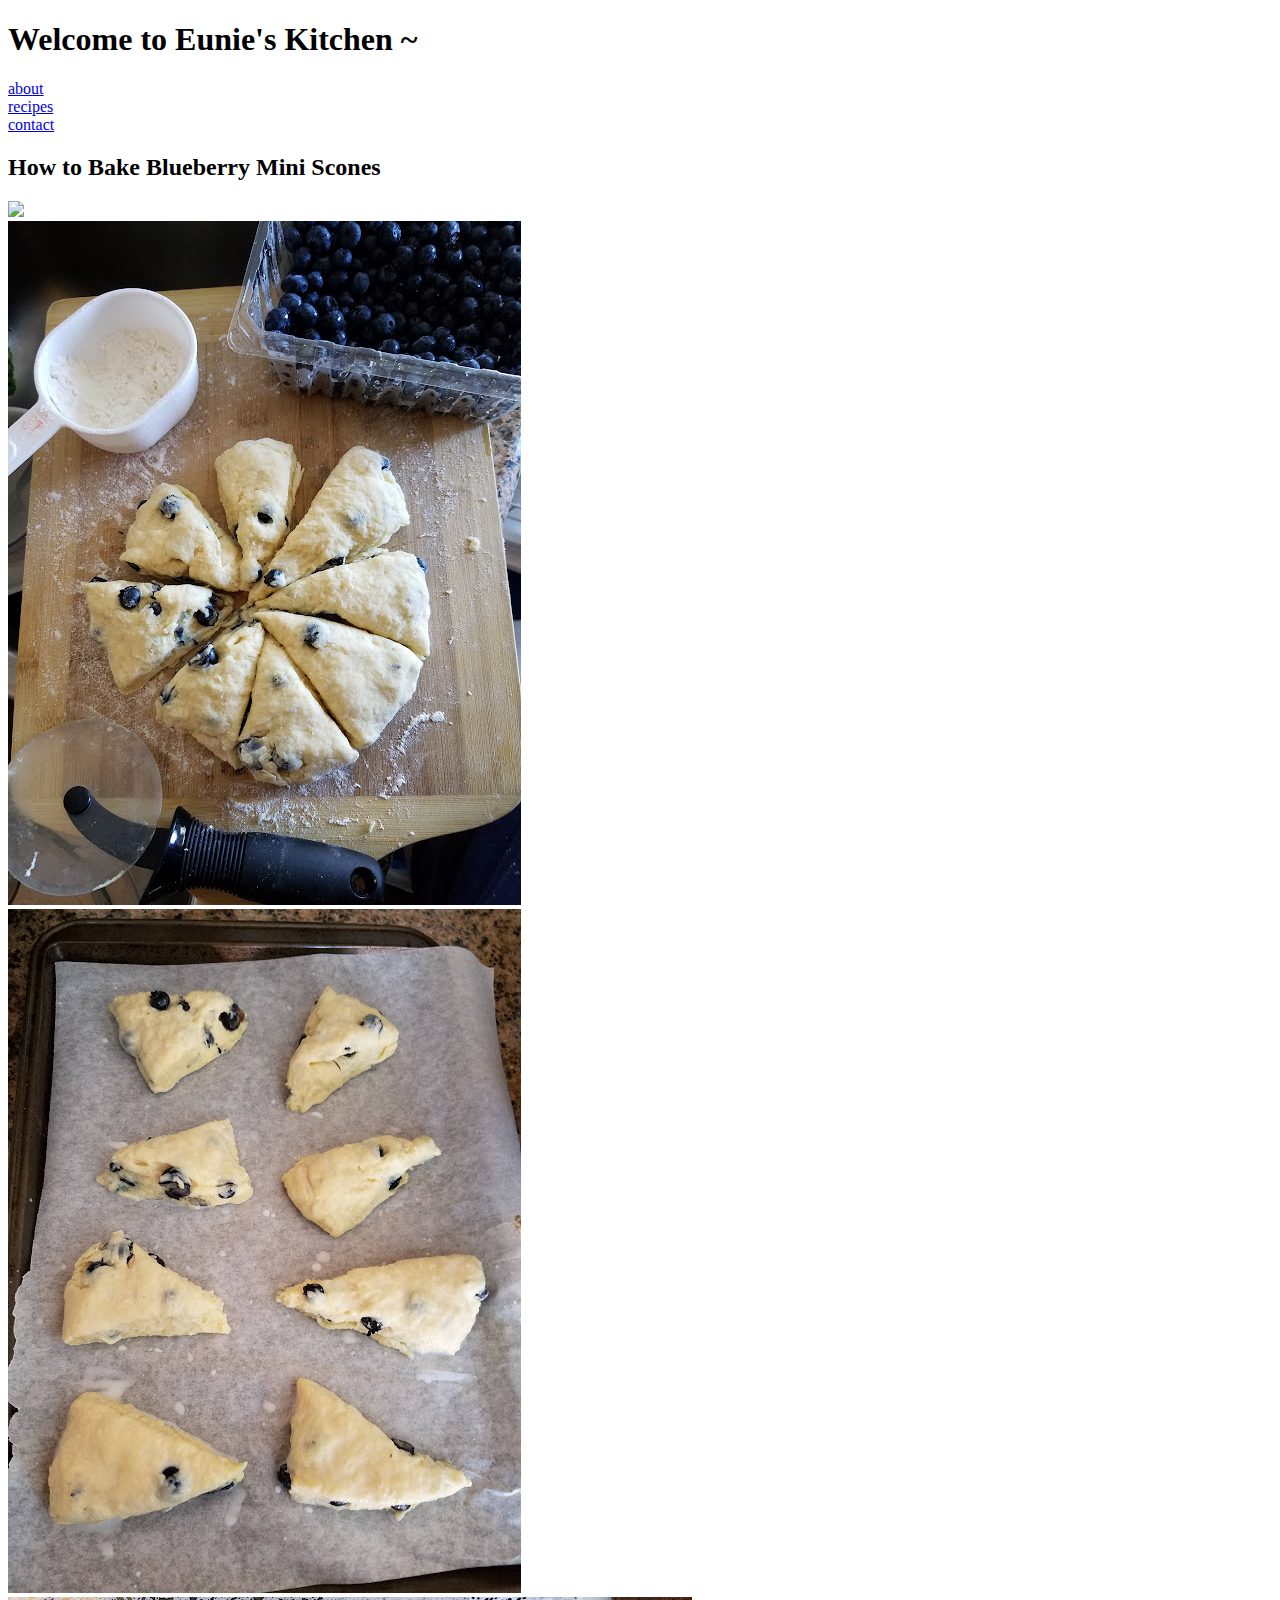
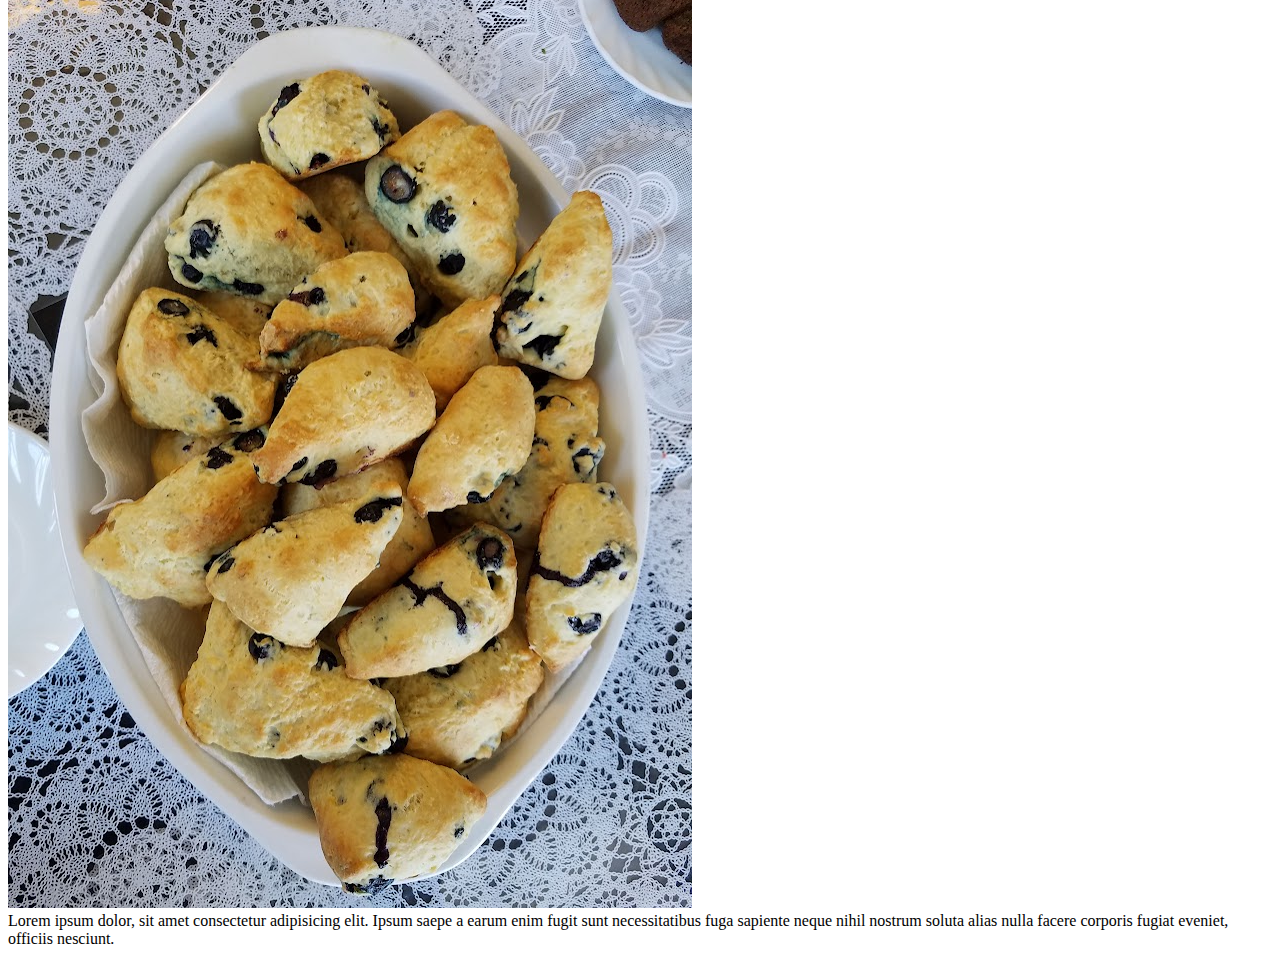
==== index.html @ 35f290cd "Update and rename W5.html to index.html" ====
<!DOCTYPE html>
<html lang="en">

<head>
  <meta charset="UTF-8">
  <meta name="viewport" content="width=device-width, initial-scale=1.0">
  <title>Eunie's Kitchen~</title>
  <link rel="stylesheet" href="CSS/styles.css">
  <link rel="preconnect" href="https://fonts.googleapis.com">
<link rel="preconnect" href="https://fonts.gstatic.com" crossorigin>
<link href="https://fonts.googleapis.com/css2?family=Roboto:ital,wght@0,300;0,500;1,700&display=swap" rel="stylesheet">
</head>

<body>
  <div class="container">
    <header>
      <h1>Welcome to Eunie's Kitchen ~ </h1>
    </header>
    <nav>
      <ui>
        <li><a href="#">about</a></li>
        <li><a href="#">recipes</a></li>
        <li><a href="#">contact</a></li>
      </ui>
    </nav>
<article>
    <h2>How to Bake Blueberry Mini Scones</h2>
</article>
   <main>
<div class="hero">
  <img src="images/Eunie's logo 3.jpg">
</div>
    </main>
    <aside>
<div class="left"><img src="images/Shapes Scones.jpg" alt=""></div>
<div class="middle"><img src="images/Bakeing Scones.jpg" alt=""></div>
<div class="right"><img src="images/Blueberry Mini Scones.jpg"alt=""></div>
   </aside>
   <footer>
     Lorem ipsum dolor, sit amet consectetur adipisicing elit. Ipsum saepe a earum enim fugit sunt necessitatibus fuga sapiente neque nihil nostrum soluta alias nulla facere corporis fugiat eveniet, officiis nesciunt.
   </footer>

  </div> 
 </body>
</html>
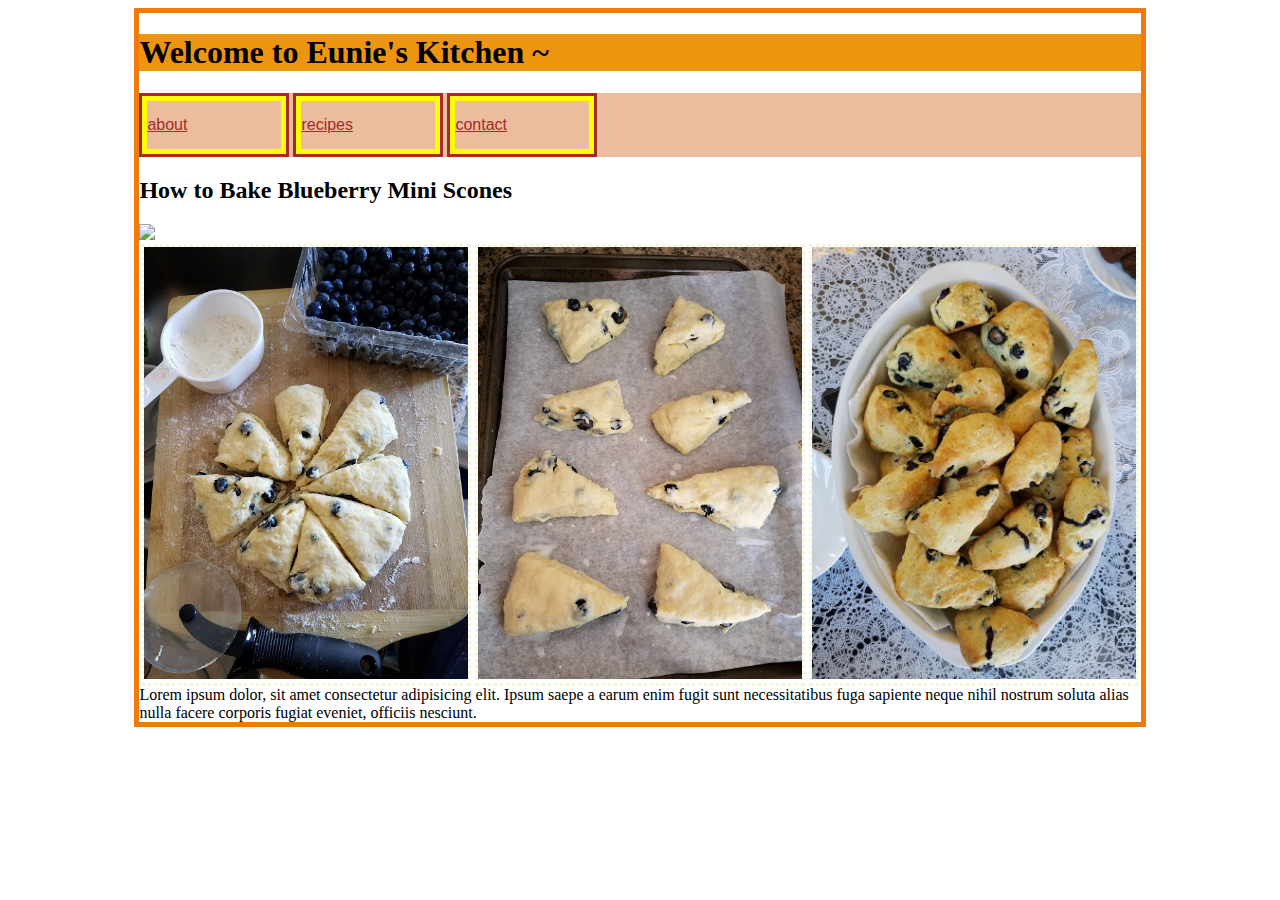
==== commit 3e22623b: "Update index.html" ====
--- a/index.html
+++ b/index.html
@@ -5,7 +5,7 @@
   <meta charset="UTF-8">
   <meta name="viewport" content="width=device-width, initial-scale=1.0">
   <title>Eunie's Kitchen~</title>
-  <link rel="stylesheet" href="CSS/styles.css">
+  <link rel="stylesheet" href="css/styles.css">
   <link rel="preconnect" href="https://fonts.googleapis.com">
 <link rel="preconnect" href="https://fonts.gstatic.com" crossorigin>
 <link href="https://fonts.googleapis.com/css2?family=Roboto:ital,wght@0,300;0,500;1,700&display=swap" rel="stylesheet">
--- a/css/styles.css
+++ b/css/styles.css
@@ -0,0 +1,54 @@
+
+*{
+  box-sizing: border-box;
+}   
+div.container{
+  border:5px solid rgb(241, 122, 10);
+  width: 80%;
+  margin: 0 auto;
+} 
+header{
+  background-color: rgb(238, 149, 16);
+  border-color: 3px brown;
+  text-shadow: 2cap gray;
+}
+.hero img{
+  width: 100%;
+}
+div.left, div.middle, div.right{
+  border: 3px dotted beige;
+  width: 33%; 
+
+}
+aside img{
+  width: 100%
+} 
+aside{
+  display: flex;
+  justify-content: space-around;
+}
+
+nav{
+  background-color: rgba(230, 173, 132, 0.808);
+}
+
+ul{
+  text-align: center;
+
+}
+li{
+  display: inline-block;
+  width: 150px;
+  border: 3px solid brown;
+  line-height: 3em;
+  font-family: Verdana, Geneva, Tahoma, sans-serif;
+
+}
+a{
+  color: brown;
+  border: 5px solid yellow;
+  display: block;
+}
+
+
+  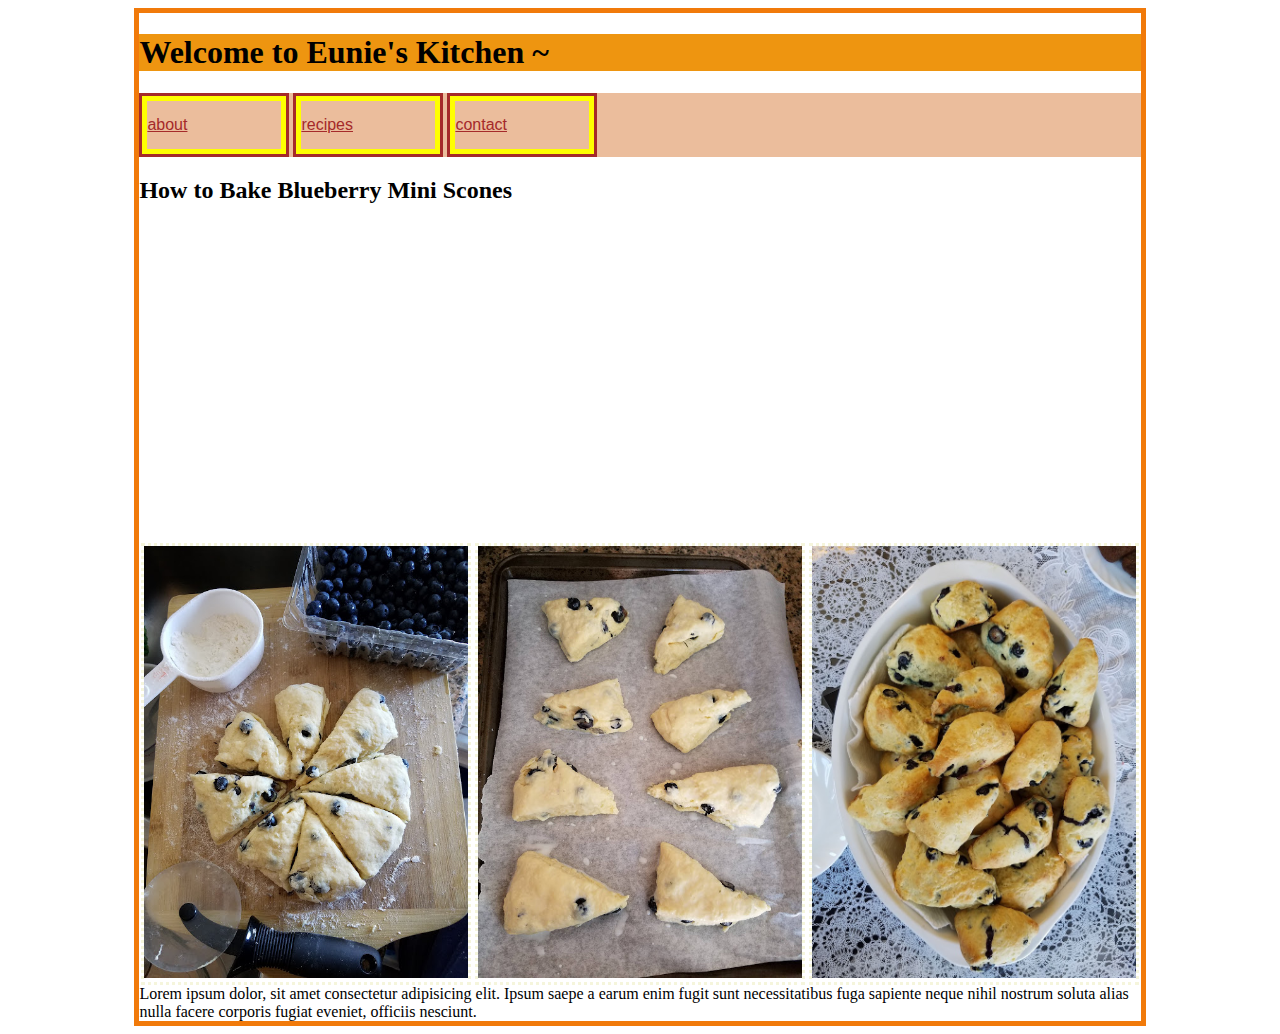
==== commit ad0a2a78: "Update index.html" ====
--- a/index.html
+++ b/index.html
@@ -28,7 +28,7 @@
 </article>
    <main>
 <div class="hero">
-  <img src="images/Eunie's logo 3.jpg">
+  <iframe width="560" height="315" src="https://www.youtube.com/embed/8KkE5mqhd7M?si=7QhejA3avc5lJwEh" title="YouTube video player" frameborder="0" allow="accelerometer; autoplay; clipboard-write; encrypted-media; gyroscope; picture-in-picture; web-share" referrerpolicy="strict-origin-when-cross-origin" allowfullscreen></iframe>
 </div>
     </main>
     <aside>
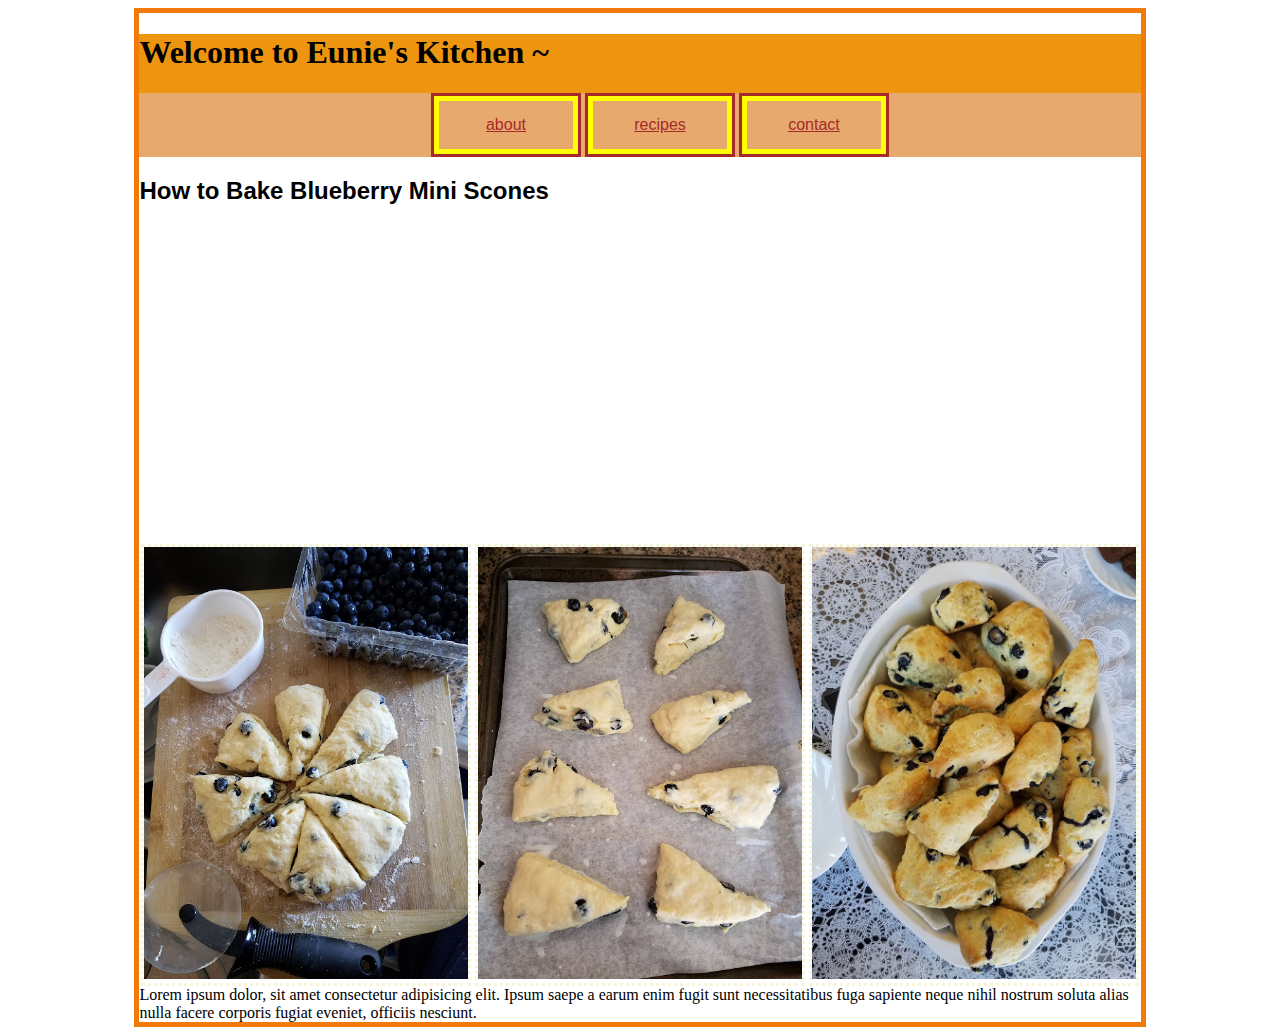
==== commit 03e31125: "Update index.html" ====
--- a/index.html
+++ b/index.html
@@ -15,14 +15,15 @@
   <div class="container">
     <header>
       <h1>Welcome to Eunie's Kitchen ~ </h1>
-    </header>
+   
     <nav>
-      <ui>
+      <ul>
         <li><a href="#">about</a></li>
         <li><a href="#">recipes</a></li>
         <li><a href="#">contact</a></li>
-      </ui>
+      </ul>
     </nav>
+       </header>
 <article>
     <h2>How to Bake Blueberry Mini Scones</h2>
 </article>
--- a/css/styles.css
+++ b/css/styles.css
@@ -12,6 +12,9 @@
   border-color: 3px brown;
   text-shadow: 2cap gray;
 }
+h2{
+  font-family: "Roboto Flex", sans-serif;
+}
 .hero img{
   width: 100%;
 }
@@ -21,7 +24,7 @@
 
 }
 aside img{
-  width: 100%
+  width: 100%;
 } 
 aside{
   display: flex;
@@ -51,4 +54,4 @@
 }
 
 
-  +  
